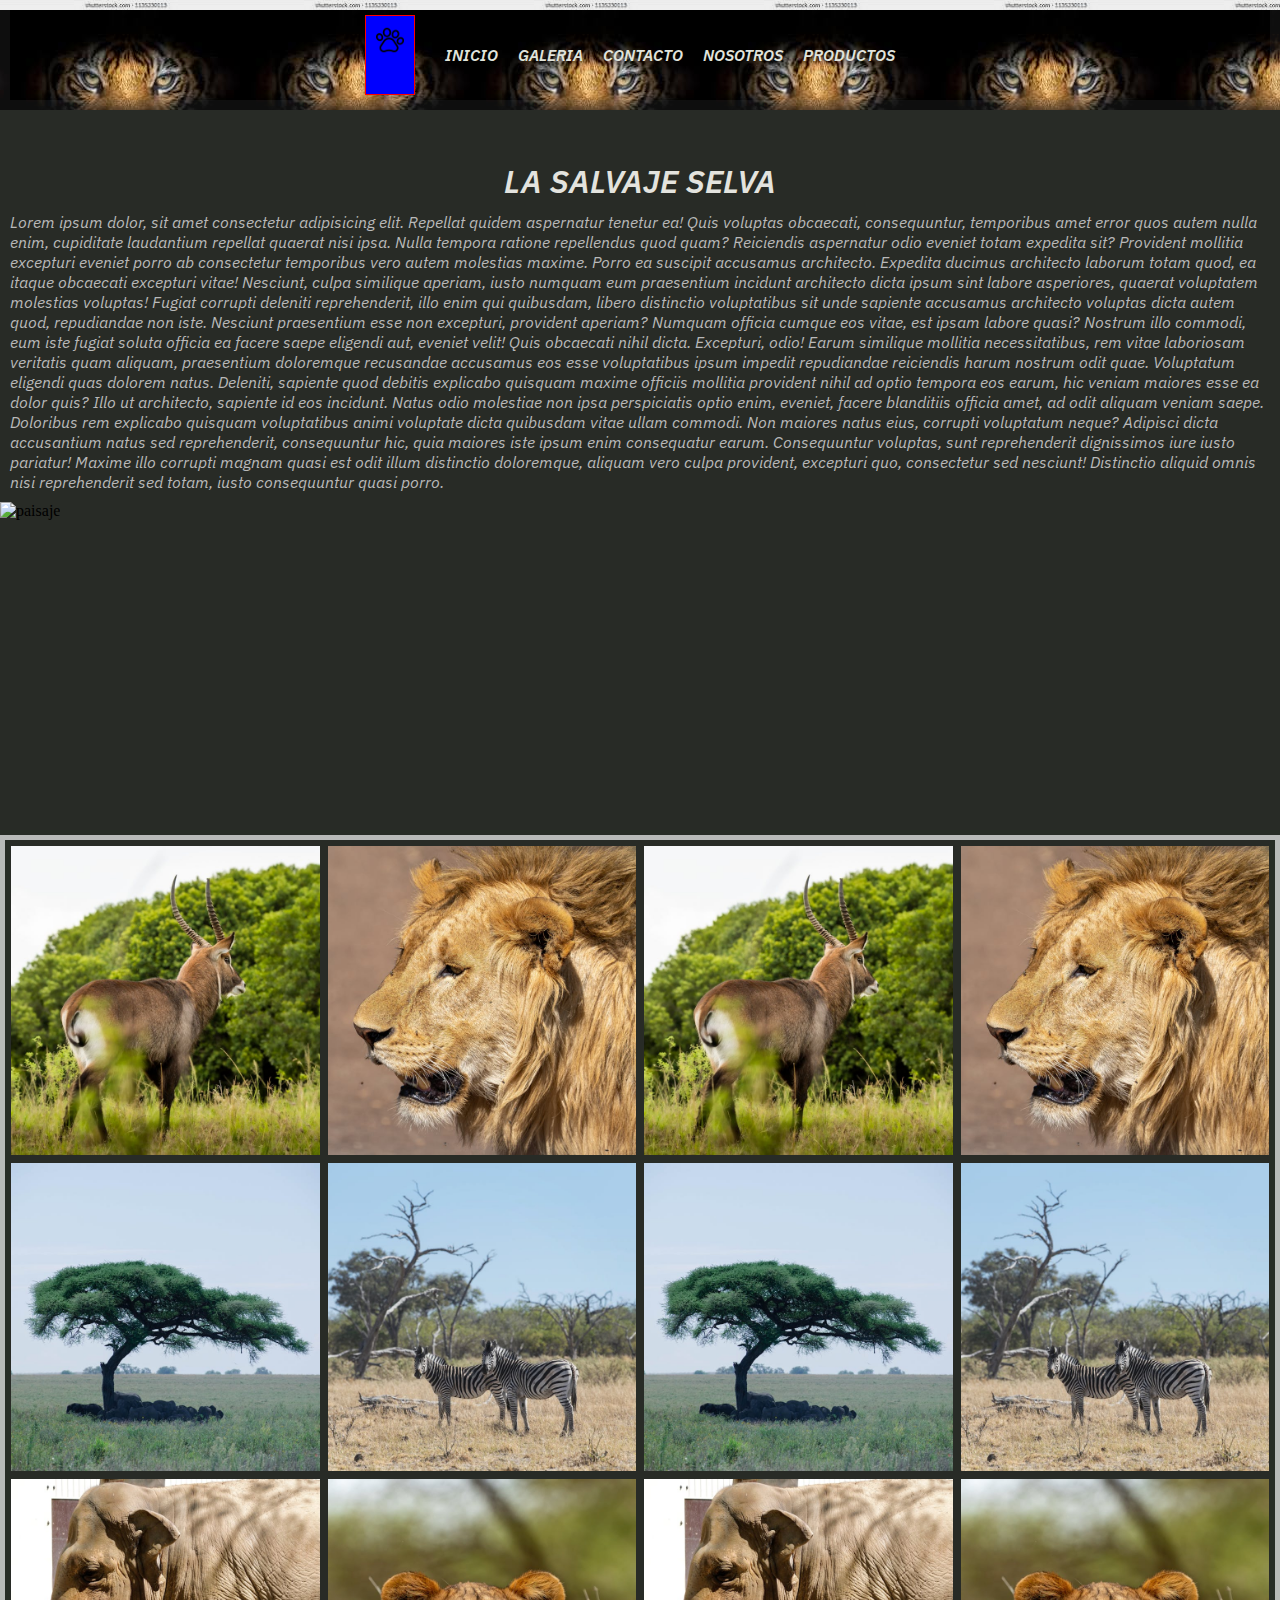
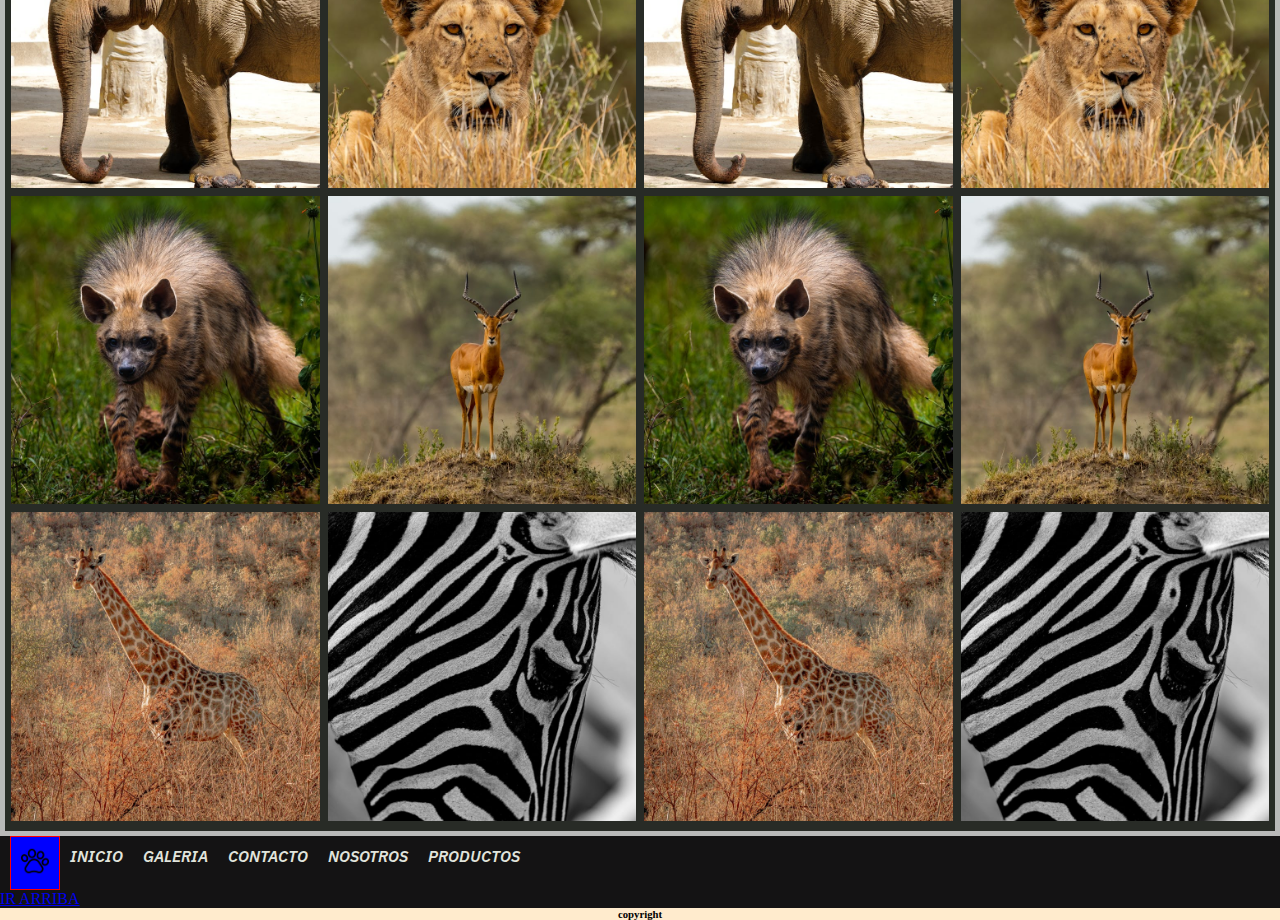
==== pages/galeria.html @ cdd8567b "primer commit" ====
<!DOCTYPE html>
<html lang="en">
  <head>
    <meta charset="UTF-8" />
    <meta name="viewport" content="width=device-width, initial-scale=1.0" />
    <link rel="stylesheet" href="../style/style.css" />
    <title>Practica flex y grid</title>
  </head>
  <body>
    <header id="top">
      <div class="logo">
        <img src="../img/huella.png" alt="logo" />
      </div>
      <div class="contenedor">
        <nav class="nav">
          <ul class="zona-nav">
            <li><a href="../index.html">INICIO</a></li>
            <li><a href="#">GALERIA</a></li>
            <li><a href="./contacto.html">CONTACTO</a></li>
            <li><a href="./nosotros.html">NOSOTROS</a></li>
            <li><a href="./productos.html">PRODUCTOS</a></li>
          </ul>
        </nav>
      </div>
    </header>
    <body>
      <main>
        <h1>LA SALVAJE SELVA</h1>
        <p>
          Lorem ipsum dolor, sit amet consectetur adipisicing elit. Repellat
          quidem aspernatur tenetur ea! Quis voluptas obcaecati, consequuntur,
          temporibus amet error quos autem nulla enim, cupiditate laudantium
          repellat quaerat nisi ipsa. Nulla tempora ratione repellendus quod
          quam? Reiciendis aspernatur odio eveniet totam expedita sit? Provident
          mollitia excepturi eveniet porro ab consectetur temporibus vero autem
          molestias maxime. Porro ea suscipit accusamus architecto. Expedita
          ducimus architecto laborum totam quod, ea itaque obcaecati excepturi
          vitae! Nesciunt, culpa similique aperiam, iusto numquam eum
          praesentium incidunt architecto dicta ipsum sint labore asperiores,
          quaerat voluptatem molestias voluptas! Fugiat corrupti deleniti
          reprehenderit, illo enim qui quibusdam, libero distinctio voluptatibus
          sit unde sapiente accusamus architecto voluptas dicta autem quod,
          repudiandae non iste. Nesciunt praesentium esse non excepturi,
          provident aperiam? Numquam officia cumque eos vitae, est ipsam labore
          quasi? Nostrum illo commodi, eum iste fugiat soluta officia ea facere
          saepe eligendi aut, eveniet velit! Quis obcaecati nihil dicta.
          Excepturi, odio! Earum similique mollitia necessitatibus, rem vitae
          laboriosam veritatis quam aliquam, praesentium doloremque recusandae
          accusamus eos esse voluptatibus ipsum impedit repudiandae reiciendis
          harum nostrum odit quae. Voluptatum eligendi quas dolorem natus.
          Deleniti, sapiente quod debitis explicabo quisquam maxime officiis
          mollitia provident nihil ad optio tempora eos earum, hic veniam
          maiores esse ea dolor quis? Illo ut architecto, sapiente id eos
          incidunt. Natus odio molestiae non ipsa perspiciatis optio enim,
          eveniet, facere blanditiis officia amet, ad odit aliquam veniam saepe.
          Doloribus rem explicabo quisquam voluptatibus animi voluptate dicta
          quibusdam vitae ullam commodi. Non maiores natus eius, corrupti
          voluptatum neque? Adipisci dicta accusantium natus sed reprehenderit,
          consequuntur hic, quia maiores iste ipsum enim consequatur earum.
          Consequuntur voluptas, sunt reprehenderit dignissimos iure iusto
          pariatur! Maxime illo corrupti magnam quasi est odit illum distinctio
          doloremque, aliquam vero culpa provident, excepturi quo, consectetur
          sed nesciunt! Distinctio aliquid omnis nisi reprehenderit sed totam,
          iusto consequuntur quasi porro.
        </p>
        <div class="img-ppal">
          <img
            src="https://cdn.pixabay.com/photo/2023/01/10/21/31/trees-7710539_1280.jpg"
            alt="paisaje"
          />
        </div>
        <div class="youtube youtube-mq">
          <iframe
            width="70%"
            height="315"
            src="https://www.youtube.com/embed/4IOKI9h9174?si=birjADNWs0SYqydS&amp&autoplay=1&mute=0"
            title="YouTube video player"
            frameborder="0"
            allow="accelerometer; autoplay; clipboard-write; encrypted-media; gyroscope; picture-in-picture; web-share"
            referrerpolicy="strict-origin-when-cross-origin"
            allowfullscreen
          ></iframe>
        </div>
        <div class="row">
          <div class="container-img">
            <img src="../img/1.jpeg" alt="" />
            <img src="../img/2.jpeg" alt="" />
            <img src="../img/3.jpeg" alt="" />
            <img src="../img/4.jpeg" alt="" />
            <img src="../img/5.jpeg" alt="" />
          </div>
          <div class="container-img">
            <img src="../img/6.jpeg" alt="" />
            <img src="../img/7.jpeg" alt="" />
            <img src="../img/8.jpeg" alt="" />
            <img src="../img/9.jpeg" alt="" />
            <img src="../img/10.jpeg" alt="" />
          </div>
          <div class="container-img">
            <img src="../img/1.jpeg" alt="" />
            <img src="../img/2.jpeg" alt="" />
            <img src="../img/3.jpeg" alt="" />
            <img src="../img/4.jpeg" alt="" />
            <img src="../img/5.jpeg" alt="" />
          </div>
          <div class="container-img">
            <img src="../img/6.jpeg" alt="" />
            <img src="../img/7.jpeg" alt="" />
            <img src="../img/8.jpeg" alt="" />
            <img src="../img/9.jpeg" alt="" />
            <img src="../img/10.jpeg" alt="" />
          </div>
        </div>
      </main>
    </body>
    <footer class="footer">
      <section>
        <div class="logo">
          <img class="logo-footer" src="../img/huella.png" alt="logo" />
        </div>
        <div class="contenedor">
          <nav class="nav">
            <ul class="zona-nav">
              <li><a href="../index.html">INICIO</a></li>
              <li><a href="#">GALERIA</a></li>
              <li><a href="./contacto.html">CONTACTO</a></li>
              <li><a href="./nosotros.html">NOSOTROS</a></li>
              <li><a href="./productos.html">PRODUCTOS</a></li>
            </ul>
          </nav>
        </div>
      </section>
      <div>
        <a href="#top">IR ARRIBA</a>
      </div>

      <h6>copyright</h6>
    </footer>
  </body>
</html>
---- style/style.css ----
@import url("https://fonts.googleapis.com/css2?family=IBM+Plex+Sans:ital,wght@0,100;0,200;0,300;0,400;0,500;0,600;0,700;1,100;1,200;1,300;1,400;1,500;1,600;1,700&display=swap");

* {
  margin: 0;
  padding: 0;
  box-sizing: border-box;
}

header {
  background-image: url([data-uri]);
  margin: 0px 0px 50px 0px;
  padding: 5px;
  border: 10px solid #7676761f;
  display: flex;
  justify-content: center;
}
.logo {
  width: 50px;
  background-color: rgba(155, 155, 206, 0.459);
}

header .contenedor .nav .zona-nav {
  display: flex;
  flex-wrap: wrap;
  justify-content: space-between;
  margin: 10px;
  border: 5px;
  padding: 10px;
  list-style-type: none;
  text-decoration: none;
}
.zona-nav li a {
  text-decoration: none;
  color: hsl(83, 13%, 88%);
  height: 50px;
}

.zona-nav li {
  margin: 5px;
  padding: 5px;
  border: 1px rgb(117, 116, 116);
  font-family: "IBM Plex Sans", sans-serif;
  font-weight: 600;
  font-style: italic;
}
/*body imagenes*/

h1 {
  text-align: center;
  color: hwb(60 87% 11%);font-family: "IBM Plex Sans", sans-serif;
  font-weight: 600;
  font-style: italic;

}
p {
  color: #b9b9b9;
  font-family: "IBM Plex Sans", sans-serif;
  font-weight: 400;
  font-style: italic;
  margin: 10px;
}

.youtube {
  display: flex;
  justify-content: center;
  /*margin-left: 320px;*/
}

.img-ppal img {
  height: 500px;
  width: 100%;
}

img {
  width: 100%;
}

.row {
  display: flex;
  flex-wrap: wrap;
  padding: 2px;
  border: 5px solid #b9b9b9;
}
.container-img {
  flex: 25%;
  padding: 2px;
}
.container-img img {
  padding: 2px;
}
/*@media (max-widht: 600px){
.container-img{
  flex: 100;
}  
}*/

body {
  background-color: rgb(3, 3, 3);
}

footer{
  .zona-nav{
    display: flex;
    list-style-type: none;
  }
}
section{
  display: flex;
}
.logo{
  margin-left: 10px;
  padding: 10px;
  border: 1px solid red;
}
h6{
  background-color: blanchedalmond;
  text-align: center;
}

@media screen and (max-width: 590px) {
  header .contenedor .nav .zona-nav {
    flex-direction: column;
    align-items: center;
    /*margin-bottom: 50px;*/
    }
    footer .contenedor .nav .zona-nav{
      flex-direction: column;
      align-items: center;

    }
    .container-img {
      flex: 50%;
    }
  }

  .header .contenedor .nav .zona-nav li {
    list-style-type: none;
  }
  .logo{
    width: 50px;
    background-color: blue;
  }

  body {
    background-color: hwb(105 15% 83%);
  }

  /*.youtube-mq {
    display: flex;
    width: 90%;


  }*/


footer {
  background-color: rgb(20, 19, 20);
}
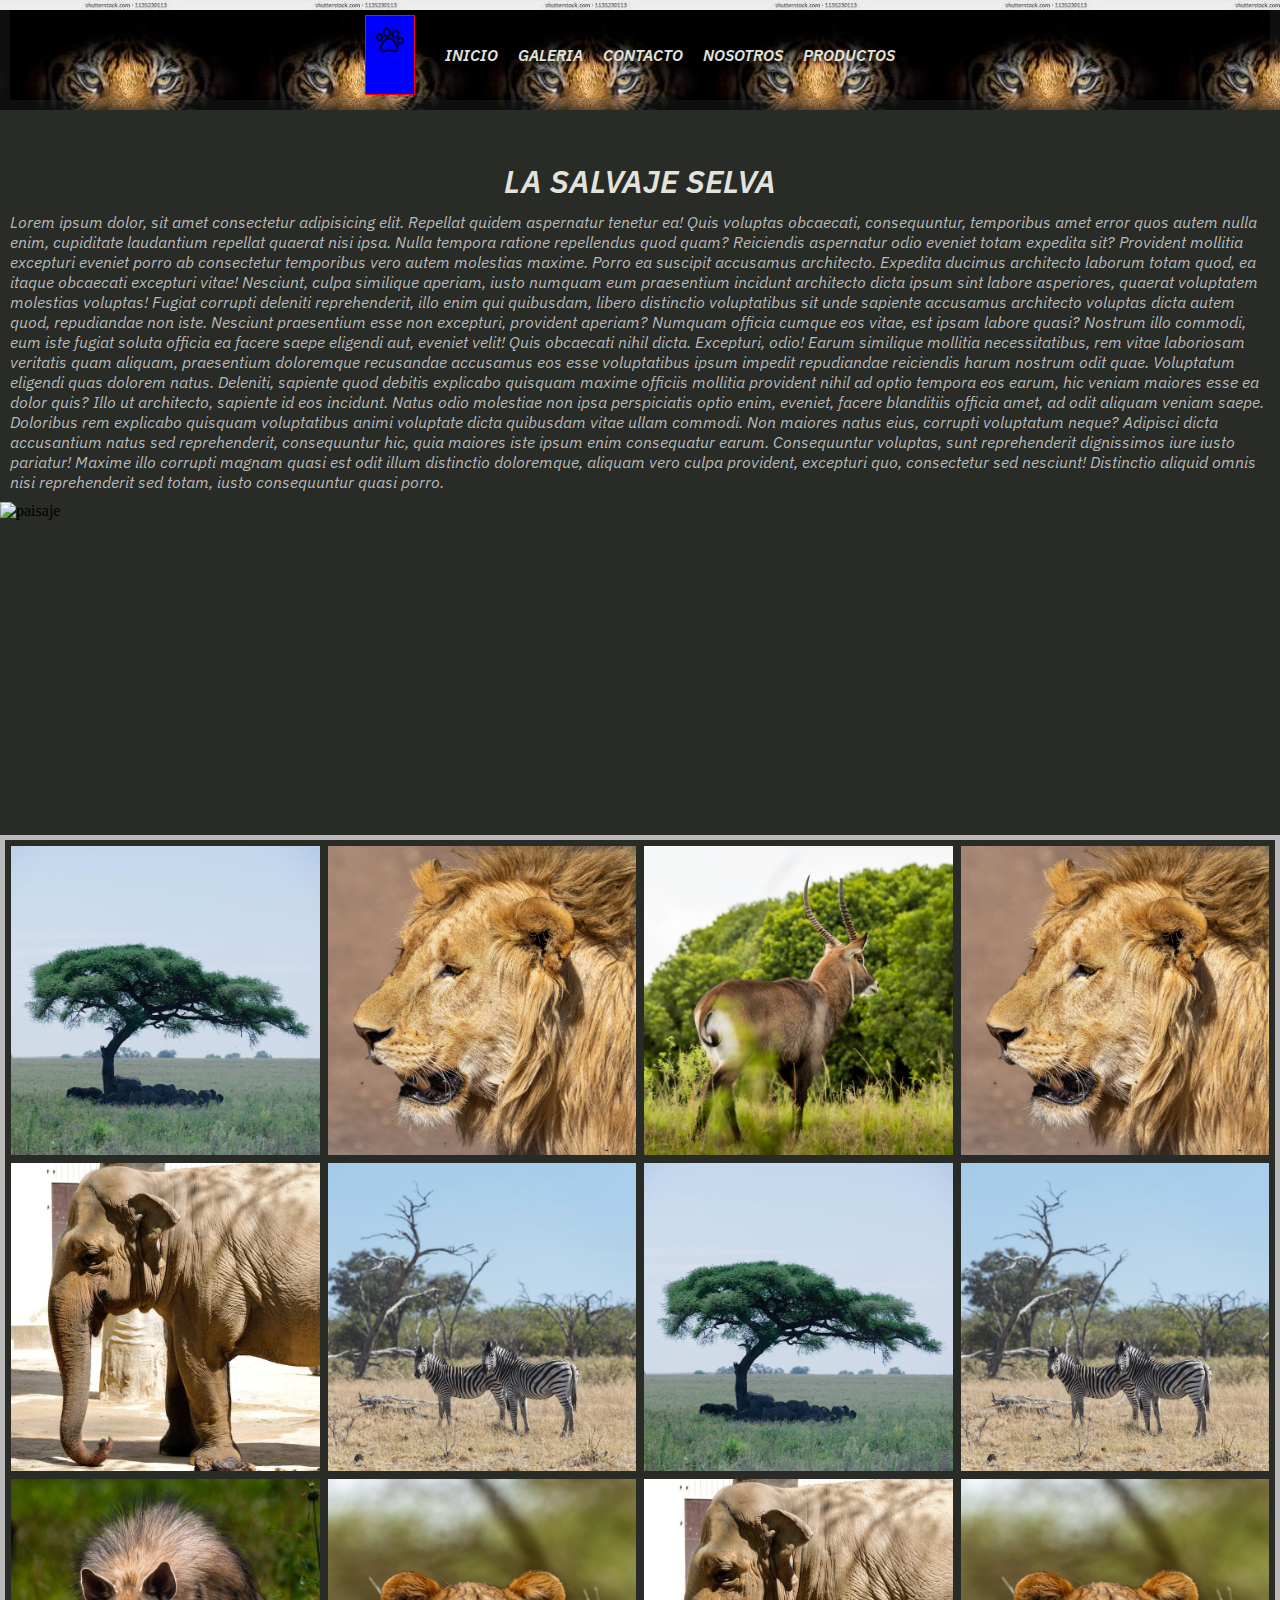
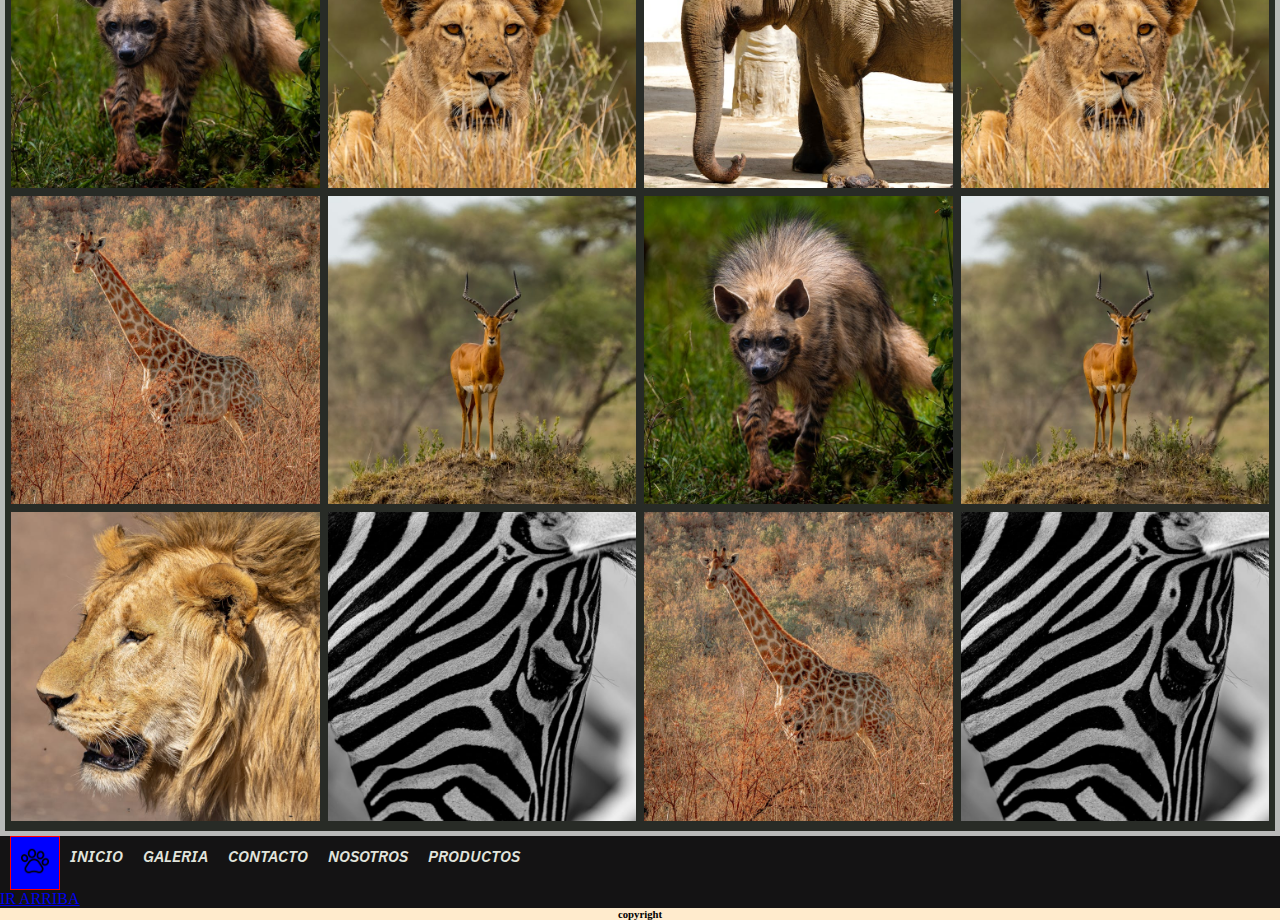
==== commit 78788427: "papapap" ====
--- a/pages/galeria.html
+++ b/pages/galeria.html
@@ -4,6 +4,12 @@
     <meta charset="UTF-8" />
     <meta name="viewport" content="width=device-width, initial-scale=1.0" />
     <link rel="stylesheet" href="../style/style.css" />
+
+    <link
+    rel="stylesheet"
+    href="https://cdnjs.cloudflare.com/ajax/libs/animate.css/4.1.1/animate.min.css"
+  />
+
     <title>Practica flex y grid</title>
   </head>
   <body>
@@ -25,7 +31,7 @@
     </header>
     <body>
       <main>
-        <h1>LA SALVAJE SELVA</h1>
+        <h1 class="animate__animated animate__flip "> LA SALVAJE SELVA</h1>
         <p>
           Lorem ipsum dolor, sit amet consectetur adipisicing elit. Repellat
           quidem aspernatur tenetur ea! Quis voluptas obcaecati, consequuntur,
@@ -83,30 +89,30 @@
         </div>
         <div class="row">
           <div class="container-img">
-            <img src="../img/1.jpeg" alt="" />
+            <img src="../img/2.jpeg" alt="" class="animate__animated animate__flip "/>
+            <img src="../img/3.jpeg" alt=""/>
+            <img src="../img/4.jpeg" alt=""class="animate__animated animate__flip "/>
+            <img src="../img/5.jpeg" alt=""/>
+            <img src="../img/6.jpeg" alt="">
+          </div>
+          <div class="container-img">
+            <img src="../img/6.jpeg" alt="" class="animate__animated animate__flip "/>
+            <img src="../img/7.jpeg" alt="" />
+            <img src="../img/8.jpeg" alt="" class="animate__animated animate__flip "/>
+            <img src="../img/9.jpeg" alt="" />
+            <img src="../img/10.jpeg" alt=""/>
+          </div>
+          <div class="container-img">
+            <img src="../img/1.jpeg" alt="" class="animate__animated animate__flip "/>
             <img src="../img/2.jpeg" alt="" />
-            <img src="../img/3.jpeg" alt="" />
+            <img src="../img/3.jpeg" alt="" class="animate__animated animate__flip "/>
             <img src="../img/4.jpeg" alt="" />
             <img src="../img/5.jpeg" alt="" />
           </div>
           <div class="container-img">
-            <img src="../img/6.jpeg" alt="" />
+            <img src="../img/6.jpeg" alt=""class="animate__animated animate__flip " />
             <img src="../img/7.jpeg" alt="" />
-            <img src="../img/8.jpeg" alt="" />
-            <img src="../img/9.jpeg" alt="" />
-            <img src="../img/10.jpeg" alt="" />
-          </div>
-          <div class="container-img">
-            <img src="../img/1.jpeg" alt="" />
-            <img src="../img/2.jpeg" alt="" />
-            <img src="../img/3.jpeg" alt="" />
-            <img src="../img/4.jpeg" alt="" />
-            <img src="../img/5.jpeg" alt="" />
-          </div>
-          <div class="container-img">
-            <img src="../img/6.jpeg" alt="" />
-            <img src="../img/7.jpeg" alt="" />
-            <img src="../img/8.jpeg" alt="" />
+            <img src="../img/8.jpeg" alt="" class="animate__animated animate__flip "/>
             <img src="../img/9.jpeg" alt="" />
             <img src="../img/10.jpeg" alt="" />
           </div>
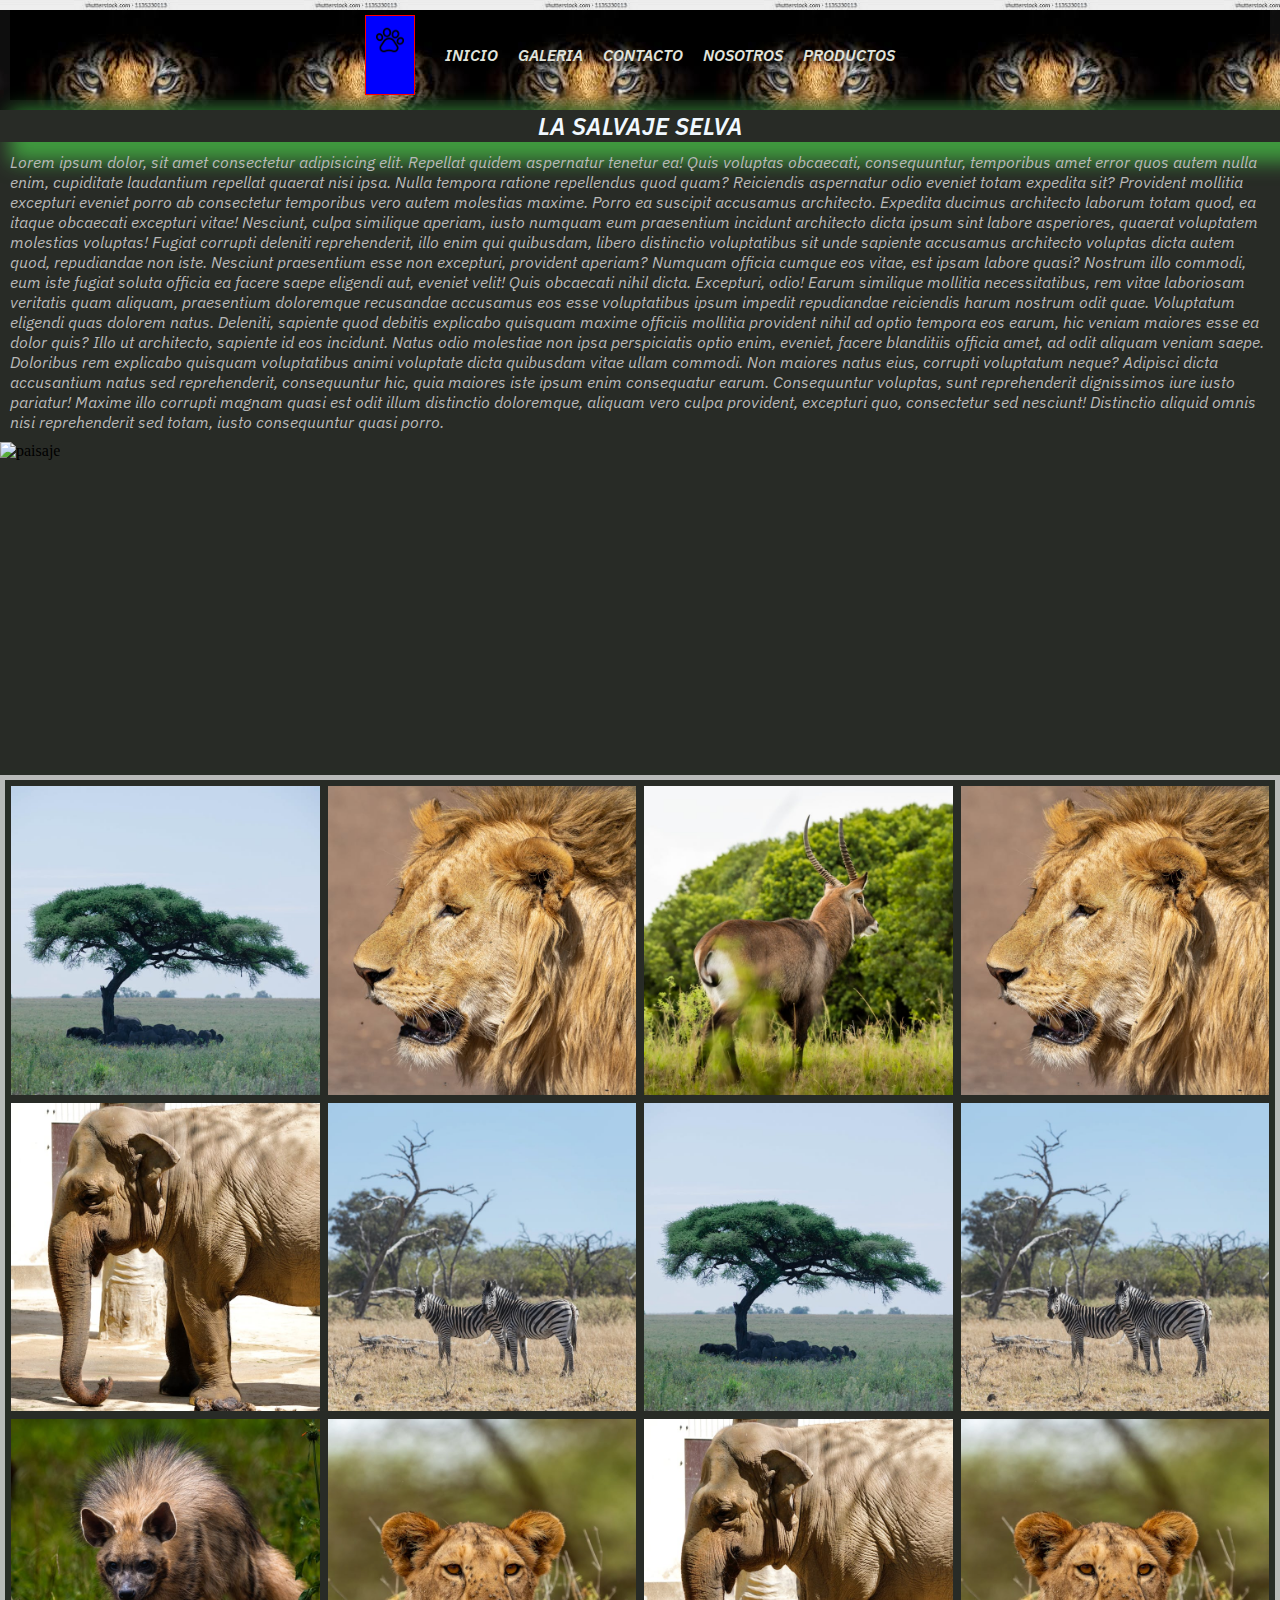
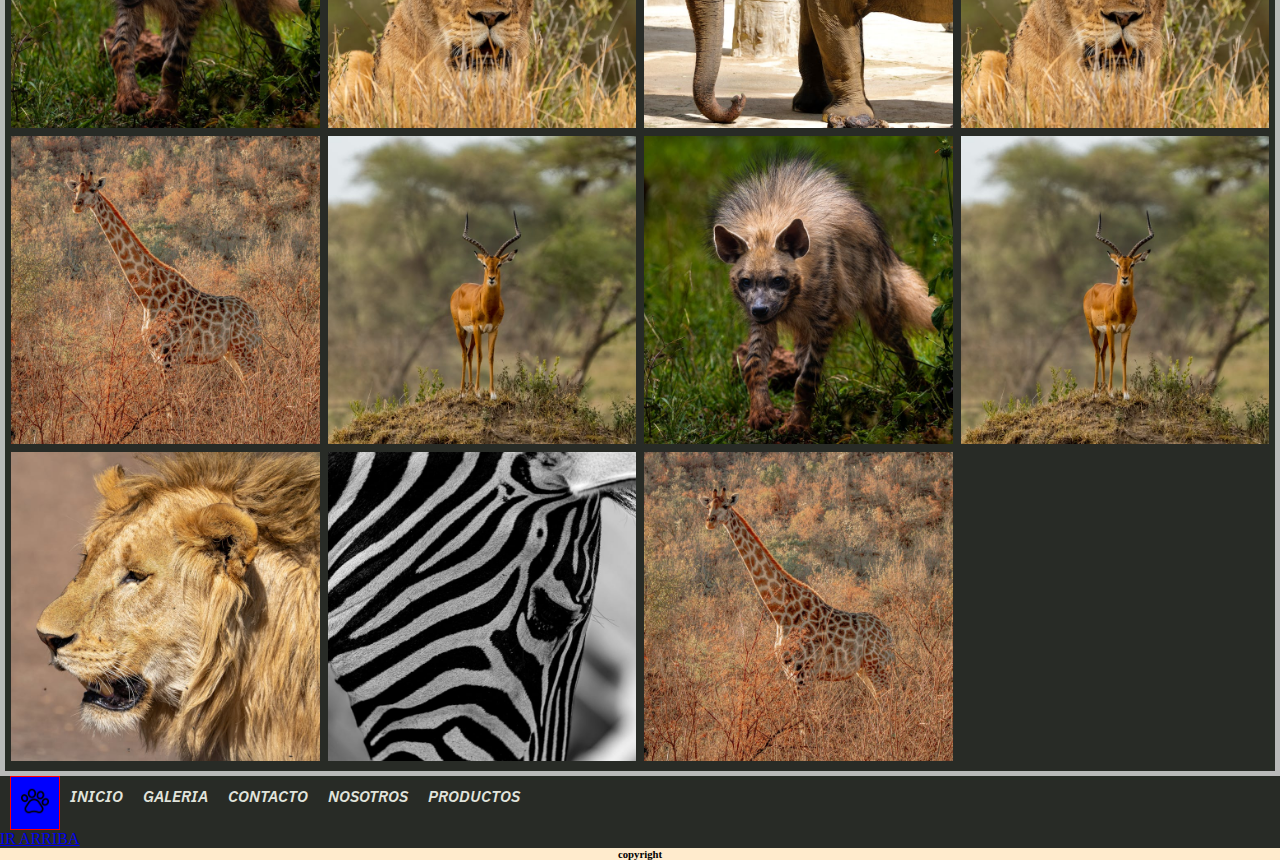
==== commit 478e604d: "cambios index" ====
--- a/pages/galeria.html
+++ b/pages/galeria.html
@@ -31,7 +31,7 @@
     </header>
     <body>
       <main>
-        <h1 class="animate__animated animate__flip "> LA SALVAJE SELVA</h1>
+        <h1> LA SALVAJE SELVA</h1>
         <p>
           Lorem ipsum dolor, sit amet consectetur adipisicing elit. Repellat
           quidem aspernatur tenetur ea! Quis voluptas obcaecati, consequuntur,
@@ -69,10 +69,11 @@
           sed nesciunt! Distinctio aliquid omnis nisi reprehenderit sed totam,
           iusto consequuntur quasi porro.
         </p>
-        <div class="img-ppal">
+        <div >
           <img
             src="https://cdn.pixabay.com/photo/2023/01/10/21/31/trees-7710539_1280.jpg"
             alt="paisaje"
+            class="puff-in-center"
           />
         </div>
         <div class="youtube youtube-mq">
@@ -89,33 +90,32 @@
         </div>
         <div class="row">
           <div class="container-img">
-            <img src="../img/2.jpeg" alt="" class="animate__animated animate__flip "/>
+            <img src="../img/2.jpeg" alt="" class="puff-in-center" />
             <img src="../img/3.jpeg" alt=""/>
-            <img src="../img/4.jpeg" alt=""class="animate__animated animate__flip "/>
+            <img src="../img/4.jpeg" alt=""/>
             <img src="../img/5.jpeg" alt=""/>
             <img src="../img/6.jpeg" alt="">
           </div>
           <div class="container-img">
-            <img src="../img/6.jpeg" alt="" class="animate__animated animate__flip "/>
+            <img src="../img/6.jpeg" alt=""/>
             <img src="../img/7.jpeg" alt="" />
-            <img src="../img/8.jpeg" alt="" class="animate__animated animate__flip "/>
+            <img src="../img/8.jpeg" alt=""/>
             <img src="../img/9.jpeg" alt="" />
             <img src="../img/10.jpeg" alt=""/>
           </div>
           <div class="container-img">
-            <img src="../img/1.jpeg" alt="" class="animate__animated animate__flip "/>
+            <img src="../img/1.jpeg" alt=""/>
             <img src="../img/2.jpeg" alt="" />
-            <img src="../img/3.jpeg" alt="" class="animate__animated animate__flip "/>
+            <img src="../img/3.jpeg" alt=""/>
             <img src="../img/4.jpeg" alt="" />
             <img src="../img/5.jpeg" alt="" />
           </div>
           <div class="container-img">
-            <img src="../img/6.jpeg" alt=""class="animate__animated animate__flip " />
+            <img src="../img/6.jpeg" alt=""/>
             <img src="../img/7.jpeg" alt="" />
-            <img src="../img/8.jpeg" alt="" class="animate__animated animate__flip "/>
+            <img src="../img/8.jpeg" alt=""/>
             <img src="../img/9.jpeg" alt="" />
-            <img src="../img/10.jpeg" alt="" />
-          </div>
+            <img s
         </div>
       </main>
     </body>
--- a/style/style.css
+++ b/style/style.css
@@ -8,7 +8,7 @@
 
 header {
   background-image: url([data-uri]);
-  margin: 0px 0px 50px 0px;
+  /*margin: 0px 0px 50px 0px;*/
   padding: 5px;
   border: 10px solid #7676761f;
   display: flex;
@@ -47,10 +47,10 @@
 
 h1 {
   text-align: center;
-  color: hwb(60 87% 11%);font-family: "IBM Plex Sans", sans-serif;
+  color: hwb(60 87% 11%);
+  font-family: "IBM Plex Sans", sans-serif;
   font-weight: 600;
   font-style: italic;
-
 }
 p {
   color: #b9b9b9;
@@ -60,6 +60,34 @@
   margin: 10px;
 }
 
+
+
+/*index]*/
+
+
+.contenedor-imgindex{
+  height: 80vh;
+  background-image: url("https://cdn.pixabay.com/photo/2023/01/10/21/31/trees-7710539_1280.jpg");
+  display: flex;
+  justify-content: center;
+  flex-direction: column;
+  background-repeat: no-repeat;
+  background-size: cover;
+  background-position: center center;
+}
+.contenedor-imgindex p, h1 {
+  text-align: center;
+  color: aliceblue;
+  top: 50px;
+  font-size: x-large;
+  box-shadow:  20px 10px 20px 10px #55ff5586;
+
+}
+
+
+
+
+
 .youtube {
   display: flex;
   justify-content: center;
@@ -98,61 +126,89 @@
   background-color: rgb(3, 3, 3);
 }
 
-footer{
-  .zona-nav{
+footer {
+  .zona-nav {
     display: flex;
     list-style-type: none;
   }
 }
-section{
-  display: flex;
-}
-.logo{
+section {
+  display: flex;
+}
+.logo {
   margin-left: 10px;
   padding: 10px;
   border: 1px solid red;
 }
-h6{
+h6 {
   background-color: blanchedalmond;
   text-align: center;
 }
+
+.imgNos img{
+
+  width: 100vh;
+  margin: 50px;
+  
+  
+}
+.imgNos{
+  display: flex;
+  justify-content: center;
+}
+
+
+.fade-in-tl {
+	animation: fade-in-tl 3s cubic-bezier(0.390, 0.575, 0.565, 1.000) 1s both;
+}
+
+
+ @keyframes fade-in-tl {
+  0% {
+    transform: translateX(-50px) translateY(-50px);
+    opacity: 0;
+  }
+  100% {
+    transform: translateX(0) translateY(0);
+    opacity: 1;
+  }
+}
+
+
+
+
+
 
 @media screen and (max-width: 590px) {
   header .contenedor .nav .zona-nav {
     flex-direction: column;
     align-items: center;
     /*margin-bottom: 50px;*/
-    }
-    footer .contenedor .nav .zona-nav{
-      flex-direction: column;
-      align-items: center;
-
-    }
-    .container-img {
-      flex: 50%;
-    }
-  }
-
-  .header .contenedor .nav .zona-nav li {
-    list-style-type: none;
-  }
-  .logo{
-    width: 50px;
-    background-color: blue;
-  }
-
-  body {
-    background-color: hwb(105 15% 83%);
-  }
-
-  /*.youtube-mq {
+  }
+  footer .contenedor .nav .zona-nav {
+    flex-direction: column;
+    align-items: center;
+  }
+  .container-img {
+    flex: 50%;
+  }
+}
+
+.header .contenedor .nav .zona-nav li {
+  list-style-type: none;
+}
+.logo {
+  width: 50px;
+  background-color: blue;
+}
+
+body {
+  background-color: hwb(105 15% 83%);
+}
+
+/*.youtube-mq {
     display: flex;
     width: 90%;
 
 
-  }*/
-
-
-footer {
-  background-color: rgb(20, 19, 20);
-}
+  }*/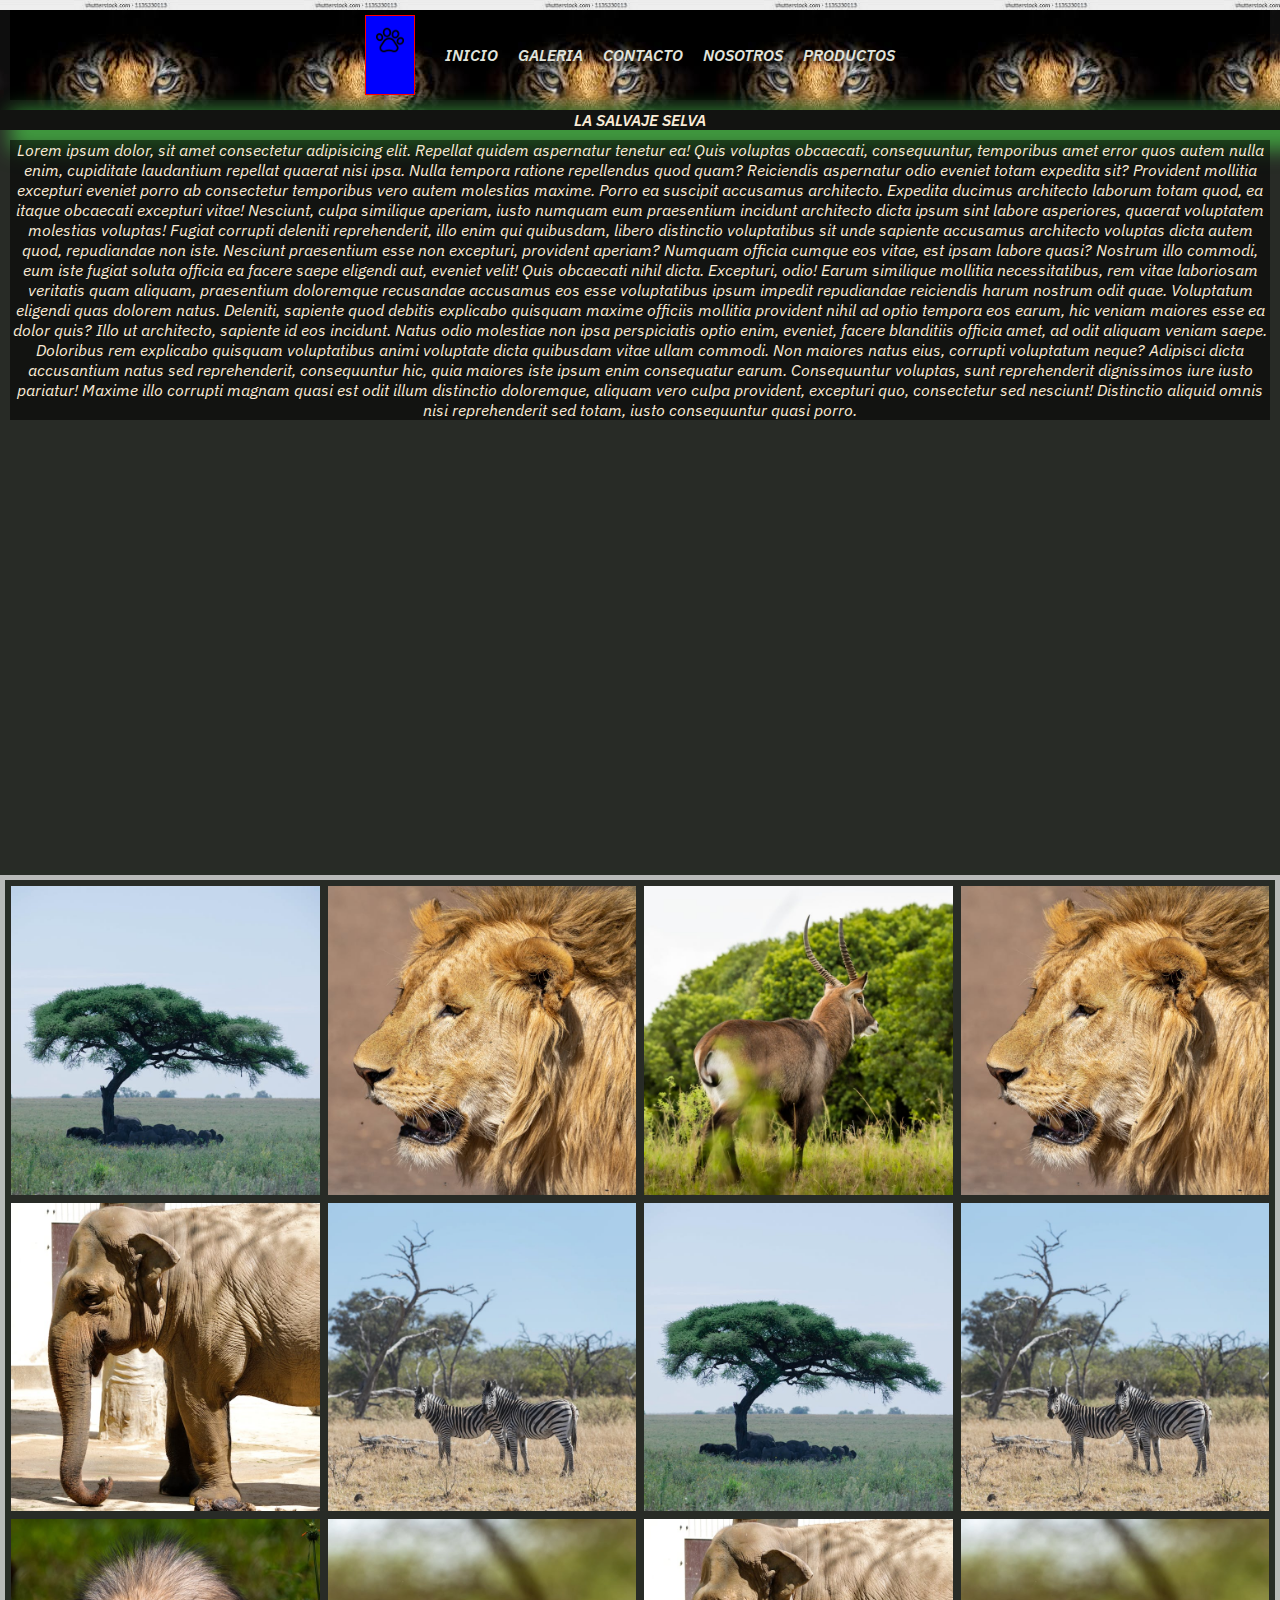
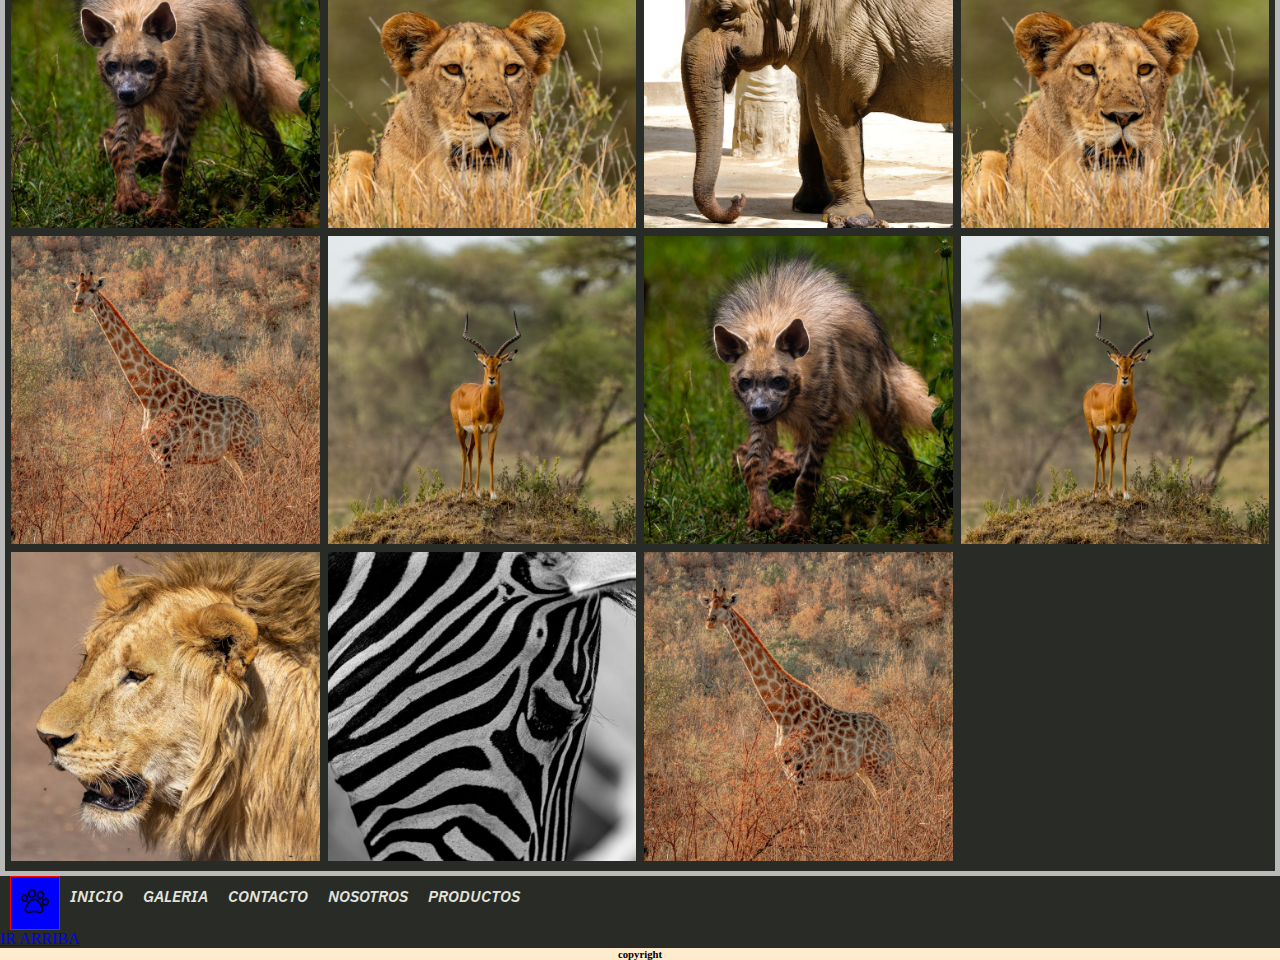
==== commit c33aa54f: "algunos cambios" ====
--- a/pages/galeria.html
+++ b/pages/galeria.html
@@ -31,14 +31,16 @@
     </header>
     <body>
       <main>
-        <h1> LA SALVAJE SELVA</h1>
-        <p>
-          Lorem ipsum dolor, sit amet consectetur adipisicing elit. Repellat
-          quidem aspernatur tenetur ea! Quis voluptas obcaecati, consequuntur,
-          temporibus amet error quos autem nulla enim, cupiditate laudantium
-          repellat quaerat nisi ipsa. Nulla tempora ratione repellendus quod
-          quam? Reiciendis aspernatur odio eveniet totam expedita sit? Provident
-          mollitia excepturi eveniet porro ab consectetur temporibus vero autem
+        
+        <div class="principal">
+          <h1> LA SALVAJE SELVA</h1>
+          <p>
+            Lorem ipsum dolor, sit amet consectetur adipisicing elit. Repellat
+            quidem aspernatur tenetur ea! Quis voluptas obcaecati, consequuntur,
+            temporibus amet error quos autem nulla enim, cupiditate laudantium
+            repellat quaerat nisi ipsa. Nulla tempora ratione repellendus quod
+            quam? Reiciendis aspernatur odio eveniet totam expedita sit? Provident
+            mollitia excepturi eveniet porro ab consectetur temporibus vero autem
           molestias maxime. Porro ea suscipit accusamus architecto. Expedita
           ducimus architecto laborum totam quod, ea itaque obcaecati excepturi
           vitae! Nesciunt, culpa similique aperiam, iusto numquam eum
@@ -68,16 +70,11 @@
           doloremque, aliquam vero culpa provident, excepturi quo, consectetur
           sed nesciunt! Distinctio aliquid omnis nisi reprehenderit sed totam,
           iusto consequuntur quasi porro.
-        </p>
-        <div >
-          <img
-            src="https://cdn.pixabay.com/photo/2023/01/10/21/31/trees-7710539_1280.jpg"
-            alt="paisaje"
-            class="puff-in-center"
-          />
+          </p>
         </div>
-        <div class="youtube youtube-mq">
-          <iframe
+          <div class="youtube">
+
+            <iframe
             width="70%"
             height="315"
             src="https://www.youtube.com/embed/4IOKI9h9174?si=birjADNWs0SYqydS&amp&autoplay=1&mute=0"
@@ -86,8 +83,9 @@
             allow="accelerometer; autoplay; clipboard-write; encrypted-media; gyroscope; picture-in-picture; web-share"
             referrerpolicy="strict-origin-when-cross-origin"
             allowfullscreen
-          ></iframe>
-        </div>
+            ></iframe>
+          </div>
+        
         <div class="row">
           <div class="container-img">
             <img src="../img/2.jpeg" alt="" class="puff-in-center" />
--- a/style/style.css
+++ b/style/style.css
@@ -60,12 +60,9 @@
   margin: 10px;
 }
 
-
-
 /*index]*/
 
-
-.contenedor-imgindex{
+.contenedor-imgindex {
   height: 80vh;
   background-image: url("https://cdn.pixabay.com/photo/2023/01/10/21/31/trees-7710539_1280.jpg");
   display: flex;
@@ -75,18 +72,26 @@
   background-size: cover;
   background-position: center center;
 }
-.contenedor-imgindex p, h1 {
+.contenedor-imgindex p,
+h1 {
   text-align: center;
   color: aliceblue;
   top: 50px;
   font-size: x-large;
-  box-shadow:  20px 10px 20px 10px #55ff5586;
-
-}
-
-
-
-
+  box-shadow: 20px 10px 20px 10px #55ff5586;
+}
+.principal {
+  background-image: url("https://cdn.pixabay.com/photo/2023/01/10/21/31/trees-7710539_1280.jpg");
+  height: 50vh;
+
+}
+.principal h1, p{
+  color: antiquewhite;
+  font-size: medium;
+  background-color: #0000008a;
+  text-align: center;
+  align-items: center;
+}
 
 .youtube {
   display: flex;
@@ -145,25 +150,20 @@
   text-align: center;
 }
 
-.imgNos img{
-
+.imgNos img {
   width: 100vh;
   margin: 50px;
-  
-  
-}
-.imgNos{
-  display: flex;
-  justify-content: center;
-}
-
+}
+.imgNos {
+  display: flex;
+  justify-content: center;
+}
 
 .fade-in-tl {
-	animation: fade-in-tl 3s cubic-bezier(0.390, 0.575, 0.565, 1.000) 1s both;
-}
-
-
- @keyframes fade-in-tl {
+  animation: fade-in-tl 3s cubic-bezier(0.39, 0.575, 0.565, 1) 1s both;
+}
+
+@keyframes fade-in-tl {
   0% {
     transform: translateX(-50px) translateY(-50px);
     opacity: 0;
@@ -173,11 +173,6 @@
     opacity: 1;
   }
 }
-
-
-
-
-
 
 @media screen and (max-width: 590px) {
   header .contenedor .nav .zona-nav {
@@ -211,4 +206,4 @@
     width: 90%;
 
 
-  }*/+  }*/
